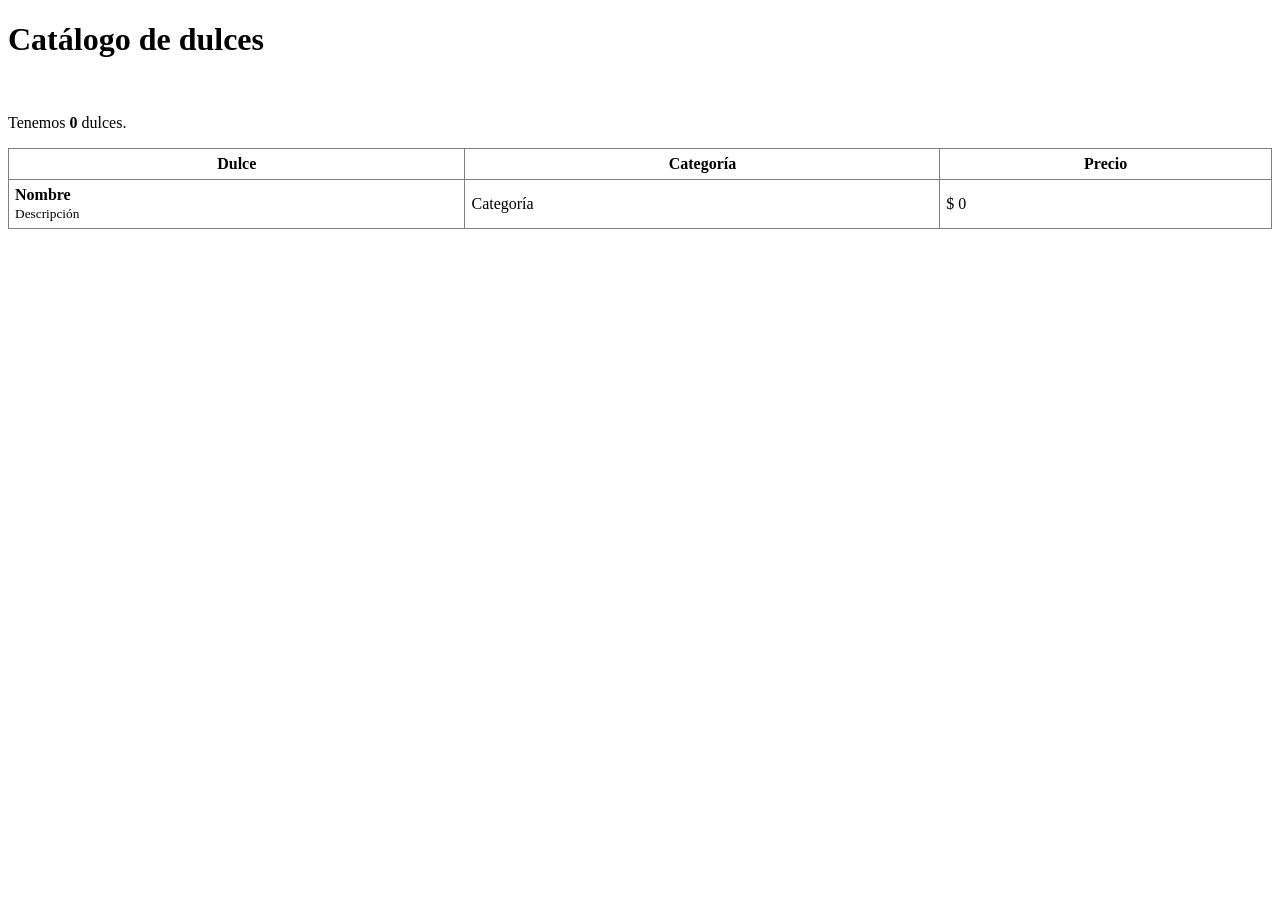
==== src/main/resources/templates/catalogo.html @ 497d24d4 "etapa 4: modelo Dulce y catálogo" ====
<!DOCTYPE html>
<html lang="es" xmlns:th="http://www.thymeleaf.org">
<head>
  <meta charset="UTF-8">
  <meta name="viewport" content="width=device-width, initial-scale=1">
  <title>Catálogo · Dulces Doña Ana</title>
  <link rel="stylesheet" th:href="@{/css/dulceria.css}">
</head>
<body>
  <header class="encabezado">
    <h1>Catálogo de dulces</h1>
    <p><a th:href="@{/}" style="color:#fff">Volver al inicio</a></p>
  </header>
  <main class="contenido">
    <p>Tenemos <strong th:text="${#lists.size(dulces)}">0</strong> dulces.</p>
    <table border="1" cellpadding="6" style="border-collapse:collapse; width:100%">
      <tr><th>Dulce</th><th>Categoría</th><th>Precio</th></tr>
      <!-- th:each repite la fila una vez por cada dulce de la lista -->
      <tr th:each="d : ${dulces}">
        <td>
          <strong th:text="${d.nombre}">Nombre</strong><br>
          <small th:text="${d.descripcion}">Descripción</small>
        </td>
        <td th:text="${d.categoria.nombre}">Categoría</td>
        <!-- #numbers da formato al precio: 3000 -> 3.000 -->
        <td th:text="'$ ' + ${#numbers.formatInteger(d.precio, 1, 'POINT')}">$ 0</td>
      </tr>
    </table>
  </main>
</body>
</html>
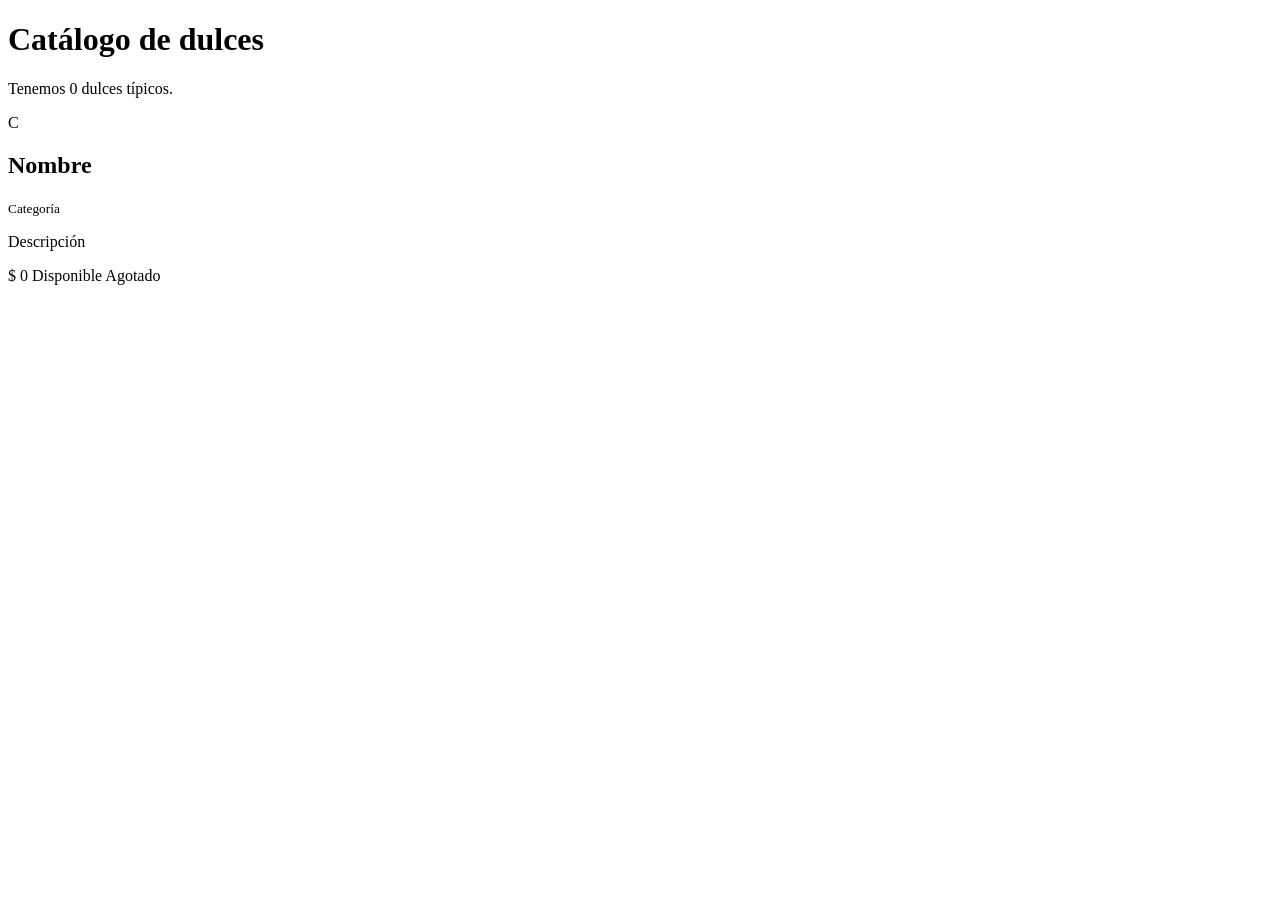
==== commit 445b510c: "etapa 6: plantilla común con fragmentos y Bootstrap" ====
--- a/src/main/resources/templates/catalogo.html
+++ b/src/main/resources/templates/catalogo.html
@@ -1,31 +1,35 @@
 <!DOCTYPE html>
 <html lang="es" xmlns:th="http://www.thymeleaf.org">
-<head>
-  <meta charset="UTF-8">
-  <meta name="viewport" content="width=device-width, initial-scale=1">
-  <title>Catálogo · Dulces Doña Ana</title>
-  <link rel="stylesheet" th:href="@{/css/dulceria.css}">
-</head>
+<head th:replace="~{fragments/layout :: head('Catálogo')}"></head>
 <body>
-  <header class="encabezado">
-    <h1>Catálogo de dulces</h1>
-    <p><a th:href="@{/}" style="color:#fff">Volver al inicio</a></p>
-  </header>
-  <main class="contenido">
-    <p>Tenemos <strong th:text="${#lists.size(dulces)}">0</strong> dulces.</p>
-    <table border="1" cellpadding="6" style="border-collapse:collapse; width:100%">
-      <tr><th>Dulce</th><th>Categoría</th><th>Precio</th></tr>
-      <!-- th:each repite la fila una vez por cada dulce de la lista -->
-      <tr th:each="d : ${dulces}">
-        <td>
-          <strong th:text="${d.nombre}">Nombre</strong><br>
-          <small th:text="${d.descripcion}">Descripción</small>
-        </td>
-        <td th:text="${d.categoria.nombre}">Categoría</td>
-        <!-- #numbers da formato al precio: 3000 -> 3.000 -->
-        <td th:text="'$ ' + ${#numbers.formatInteger(d.precio, 1, 'POINT')}">$ 0</td>
-      </tr>
-    </table>
-  </main>
+<nav th:replace="~{fragments/layout :: menu('catalogo')}"></nav>
+ 
+<main class="container py-4">
+  <h1 class="h3">Catálogo de dulces</h1>
+  <p class="text-muted">Tenemos <span th:text="${#lists.size(dulces)}">0</span> dulces típicos.</p>
+ 
+  <div class="row g-3">
+    <div class="col-sm-6 col-lg-4" th:each="d : ${dulces}">
+      <div class="card tarjeta-dulce h-100 p-3">
+        <div class="d-flex gap-3 align-items-center mb-2">
+          <div class="inicial" th:text="${#strings.substring(d.nombre, 0, 1)}">C</div>
+          <div>
+            <h2 class="h6 mb-0" th:text="${d.nombre}">Nombre</h2>
+            <small class="text-muted" th:text="${d.categoria.nombre}">Categoría</small>
+          </div>
+        </div>
+        <p class="small mb-2" th:text="${d.descripcion}">Descripción</p>
+        <div class="d-flex justify-content-between align-items-center mt-auto">
+          <span class="precio" th:text="'$ ' + ${#numbers.formatInteger(d.precio, 1, 'POINT')}">$ 0</span>
+          <!-- th:if / th:unless: muestra una u otra etiqueta según la condición -->
+          <span class="badge bg-success" th:if="${d.disponible}">Disponible</span>
+          <span class="badge bg-secondary" th:unless="${d.disponible}">Agotado</span>
+        </div>
+      </div>
+    </div>
+  </div>
+</main>
+ 
+<footer th:replace="~{fragments/layout :: pie}"></footer>
 </body>
 </html>
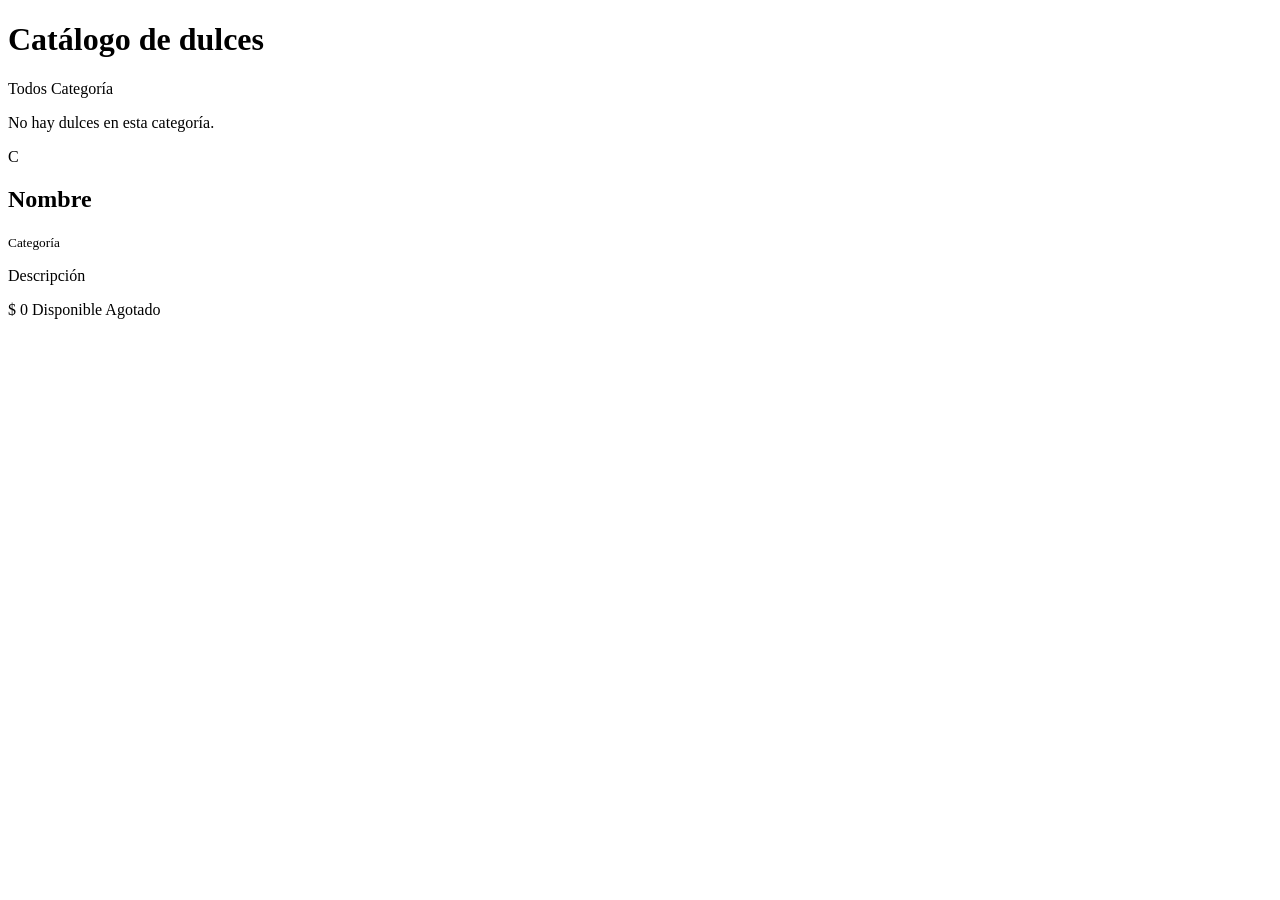
==== commit 7075205e: "etapa 7: detalle, filtro por categoría y página de error" ====
--- a/src/main/resources/templates/catalogo.html
+++ b/src/main/resources/templates/catalogo.html
@@ -6,7 +6,17 @@
  
 <main class="container py-4">
   <h1 class="h3">Catálogo de dulces</h1>
-  <p class="text-muted">Tenemos <span th:text="${#lists.size(dulces)}">0</span> dulces típicos.</p>
+ 
+  <!-- Filtro por categoría: cada botón es un enlace con un parámetro de consulta -->
+  <div class="d-flex flex-wrap gap-2 my-3">
+    <a class="btn btn-sm" th:classappend="${categoriaActual == null} ? 'btn-marca' : 'btn-outline-secondary'"
+       th:href="@{/catalogo}">Todos</a>
+    <a class="btn btn-sm" th:each="c : ${categorias}"
+       th:classappend="${categoriaActual == c} ? 'btn-marca' : 'btn-outline-secondary'"
+       th:href="@{/catalogo(categoria=${c})}" th:text="${c.nombre}">Categoría</a>
+  </div>
+ 
+  <p class="text-muted" th:if="${#lists.isEmpty(dulces)}">No hay dulces en esta categoría.</p>
  
   <div class="row g-3">
     <div class="col-sm-6 col-lg-4" th:each="d : ${dulces}">
@@ -14,14 +24,14 @@
         <div class="d-flex gap-3 align-items-center mb-2">
           <div class="inicial" th:text="${#strings.substring(d.nombre, 0, 1)}">C</div>
           <div>
-            <h2 class="h6 mb-0" th:text="${d.nombre}">Nombre</h2>
+            <!-- @{/catalogo/{id}(id=${d.id})} construye la URL /catalogo/3 -->
+            <h2 class="h6 mb-0"><a th:href="@{/catalogo/{id}(id=${d.id})}" th:text="${d.nombre}">Nombre</a></h2>
             <small class="text-muted" th:text="${d.categoria.nombre}">Categoría</small>
           </div>
         </div>
         <p class="small mb-2" th:text="${d.descripcion}">Descripción</p>
         <div class="d-flex justify-content-between align-items-center mt-auto">
           <span class="precio" th:text="'$ ' + ${#numbers.formatInteger(d.precio, 1, 'POINT')}">$ 0</span>
-          <!-- th:if / th:unless: muestra una u otra etiqueta según la condición -->
           <span class="badge bg-success" th:if="${d.disponible}">Disponible</span>
           <span class="badge bg-secondary" th:unless="${d.disponible}">Agotado</span>
         </div>
